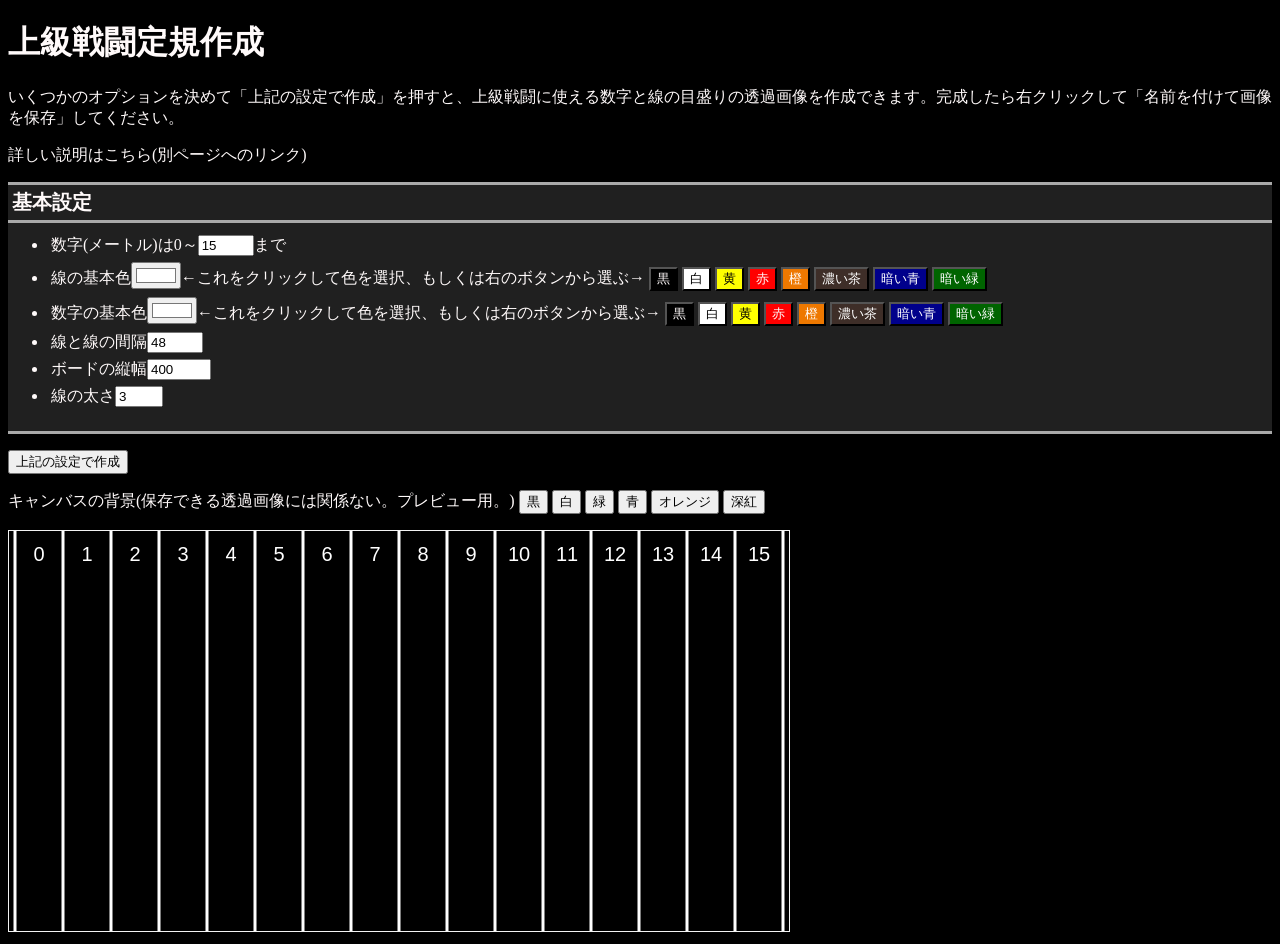
==== makeBoardImg.html @ f737b812 "Add files via upload" ====
<!DOCTYPE html>
<html lang="ja">

<head>
    <meta charset="UTF-8">
    <title>SW2.5上級戦闘定規作成ツール_Lv2</title>
    <link rel="stylesheet" href="style.css">
</head>

<body class="blackB">
    <h1>上級戦闘定規作成</h1>
    <p>いくつかのオプションを決めて「上記の設定で作成」を押すと、上級戦闘に使える数字と線の目盛りの透過画像を作成できます。完成したら右クリックして「名前を付けて画像を保存」してください。</p>
    <p>詳しい説明はこちら(別ページへのリンク)</p>
    <div id="options">
        <h2>基本設定</h2>
        <ul>
            <li>数字(メートル)は0～<input type="number" id="boardMeterBox" value="" min="1" max="200" step="1"
                    onkeydown="return event.key !== 'e' && event.key !== 'E'" />まで</li>
            <li>線の基本色<input type="color" id="colorPickerL" value="">←これをクリックして色を選択、もしくは右のボタンから選ぶ→
                <input type="button" value="黒" onclick="updateColorPicker('line', '#000000')" class="blackB">
                <input type="button" value="白" onclick="updateColorPicker('line', '#ffffff')" class="whiteB">
                <input type="button" value="黄" onclick="updateColorPicker('line', '#ffff00')" class="yellowB">
                <input type="button" value="赤" onclick="updateColorPicker('line', '#ff0000')" class="redB">
                <input type="button" value="橙" onclick="updateColorPicker('line', '#ee7800')" class="orangeB">
                <input type="button" value="濃い茶" onclick="updateColorPicker('line', '#3e2e28')" class="darkbrownB">
                <input type="button" value="暗い青" onclick="updateColorPicker('line', '#00008b')" class="darkblueB">
                <input type="button" value="暗い緑" onclick="updateColorPicker('line', '#006400')" class="darkgreenB">
            </li>
            <li>数字の基本色<input type="color" id="colorPickerT" value="">←これをクリックして色を選択、もしくは右のボタンから選ぶ→
                <input type="button" value="黒" onclick="updateColorPicker('text', '#000000')" class="blackB">
                <input type="button" value="白" onclick="updateColorPicker('text', '#ffffff')" class="whiteB">
                <input type="button" value="黄" onclick="updateColorPicker('text', '#ffff00')" class="yellowB">
                <input type="button" value="赤" onclick="updateColorPicker('text', '#ff0000')" class="redB">
                <input type="button" value="橙" onclick="updateColorPicker('text', '#ee7800')" class="orangeB">
                <input type="button" value="濃い茶" onclick="updateColorPicker('text', '#3e2e28')" class="darkbrownB">
                <input type="button" value="暗い青" onclick="updateColorPicker('text', '#00008b')" class="darkblueB">
                <input type="button" value="暗い緑" onclick="updateColorPicker('text', '#006400')" class="darkgreenB">
            </li>
            <li>線と線の間隔<input type="number" id="spacingBox" value="" min="30" max="200" step="1"
                    onkeydown="return event.key !== 'e' && event.key !== 'E'" /></li>
            <li>ボードの縦幅<input type="number" id="heightBox" value="" min="50" max="5000" step="1"
                    onkeydown="return event.key !== 'e' && event.key !== 'E'" /></li>
            <li>線の太さ<input type="number" id="lineThickBox" value="" min="1" max="20" step="1"
                    onkeydown="return event.key !== 'e' && event.key !== 'E'" /></li>
        </ul>
        <!--
    <h2><label><input type="checkbox" id="checkUseAddOp" name="useAddOp" value="use">こだわり設定を使う(使うならクリックしてチェック)</label></h2>
    <ul>
    <li>()メートルごとに数字の色を()にする。そのとき数字を太字に(するorしない)</li>
    <li>()メートルごとに線の色を()になる。そのとき線を太く(するorしない)</li>
    </ul>
        -->
    </div>
    <p><input type="button" value="上記の設定で作成" onclick="generateObjects()"></p>
    <p>キャンバスの背景(保存できる透過画像には関係ない。プレビュー用。)
        <input type="button" value="黒" onclick="changeCanvasColor('black')">
        <input type="button" value="白" onclick="changeCanvasColor('white')">
        <input type="button" value="緑" onclick="changeCanvasColor('green')">
        <input type="button" value="青" onclick="changeCanvasColor('blue')">
        <input type="button" value="オレンジ" onclick="changeCanvasColor('orange')">
        <input type="button" value="深紅" onclick="changeCanvasColor('crimson')">
    </p>
    <canvas id="boardCanvas" width="1024" height="512" style="border:1px solid #f3f3f3;"></canvas>

    <script src="inputBox.js"></script>
    <script src="changeCanvasBackground.js"></script>
    <script src="generateObjects.js"></script>
</body>

</html>
---- style.css ----
canvas {
    background-color: black;
}

#options {
    background-color: #202020;
    border-bottom: 3px solid darkgray;
}

h2 {
    font-size: 20px;
    margin-bottom: -7px;
    padding: 4px;
    border-top: 3px solid darkgrey;
    border-bottom: 3px solid darkgray;
}

ul {
    padding-bottom: 5px;
}

li {
    padding: 3px;
}

/* 背景色のテンプレート */
.blackB {
    background-color: black;
    color: snow;
}
.whiteB {
    background-color: white;
    color: black;
}
.yellowB {
    background-color: #ffff00;
    color: black;
}
.redB {
    background-color: #ff0000;
    color: white;
}
.orangeB {
    background-color: #ee7800;
    color: white;
}
.darkblueB {
    background-color: #00008b;
    color: white;
}
.darkgreenB {
    background-color: #006400;
    color: white;
}
.darkbrownB {
    background-color: #3e2e28;
    color: white;
}
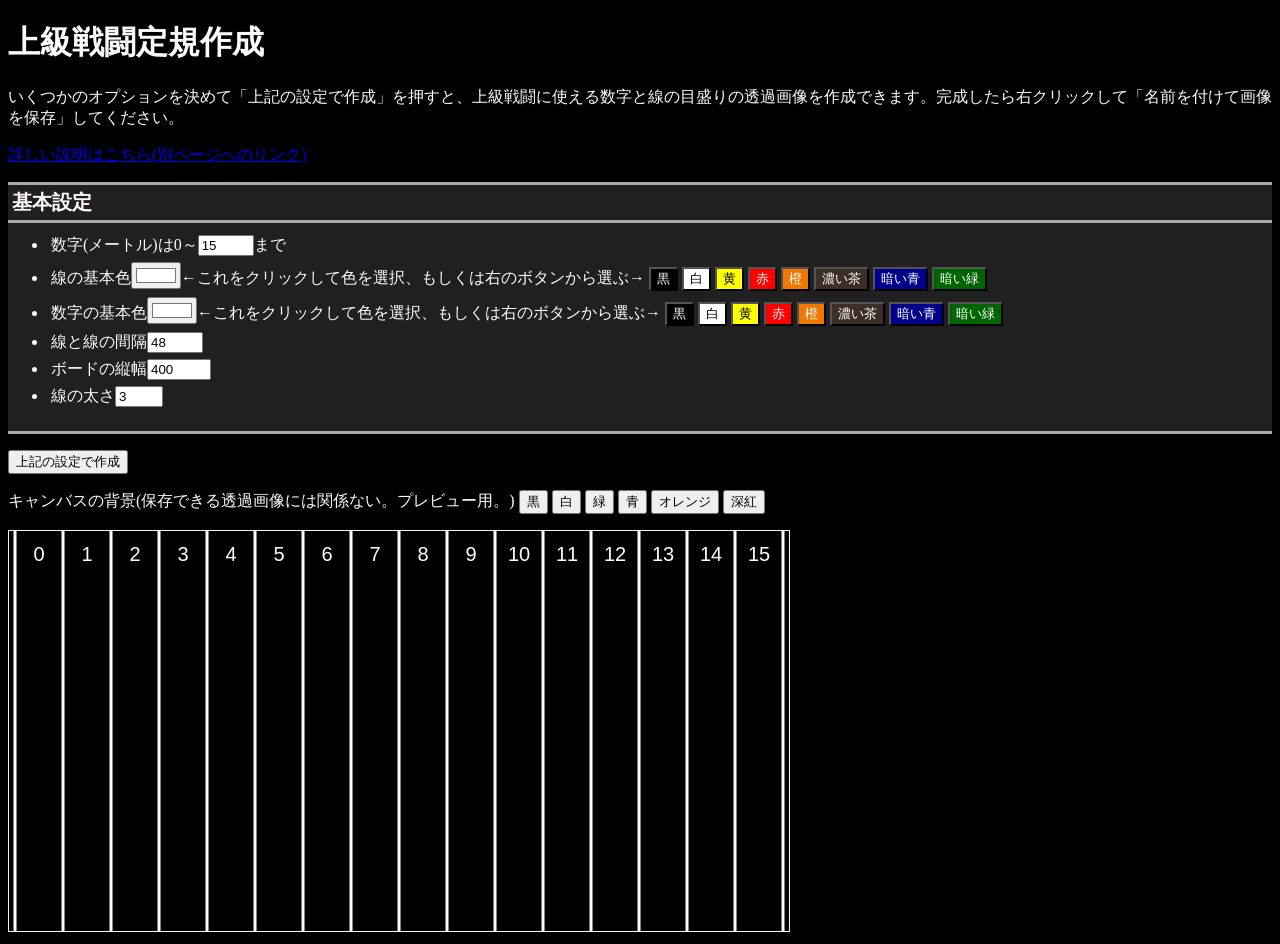
==== commit 6fe76051: "index.html" ====
--- a/makeBoardImg.html
+++ b/makeBoardImg.html
@@ -10,7 +10,7 @@
 <body class="blackB">
     <h1>上級戦闘定規作成</h1>
     <p>いくつかのオプションを決めて「上記の設定で作成」を押すと、上級戦闘に使える数字と線の目盛りの透過画像を作成できます。完成したら右クリックして「名前を付けて画像を保存」してください。</p>
-    <p>詳しい説明はこちら(別ページへのリンク)</p>
+    <p><a href="https://note.com/yuukumu/n/nf5959c682ac1?sub_rt=share_sb">詳しい説明はこちら(別ページへのリンク)</a></p>
     <div id="options">
         <h2>基本設定</h2>
         <ul>
@@ -67,4 +67,5 @@
     <script src="generateObjects.js"></script>
 </body>
 
-</html>+
+</html>
